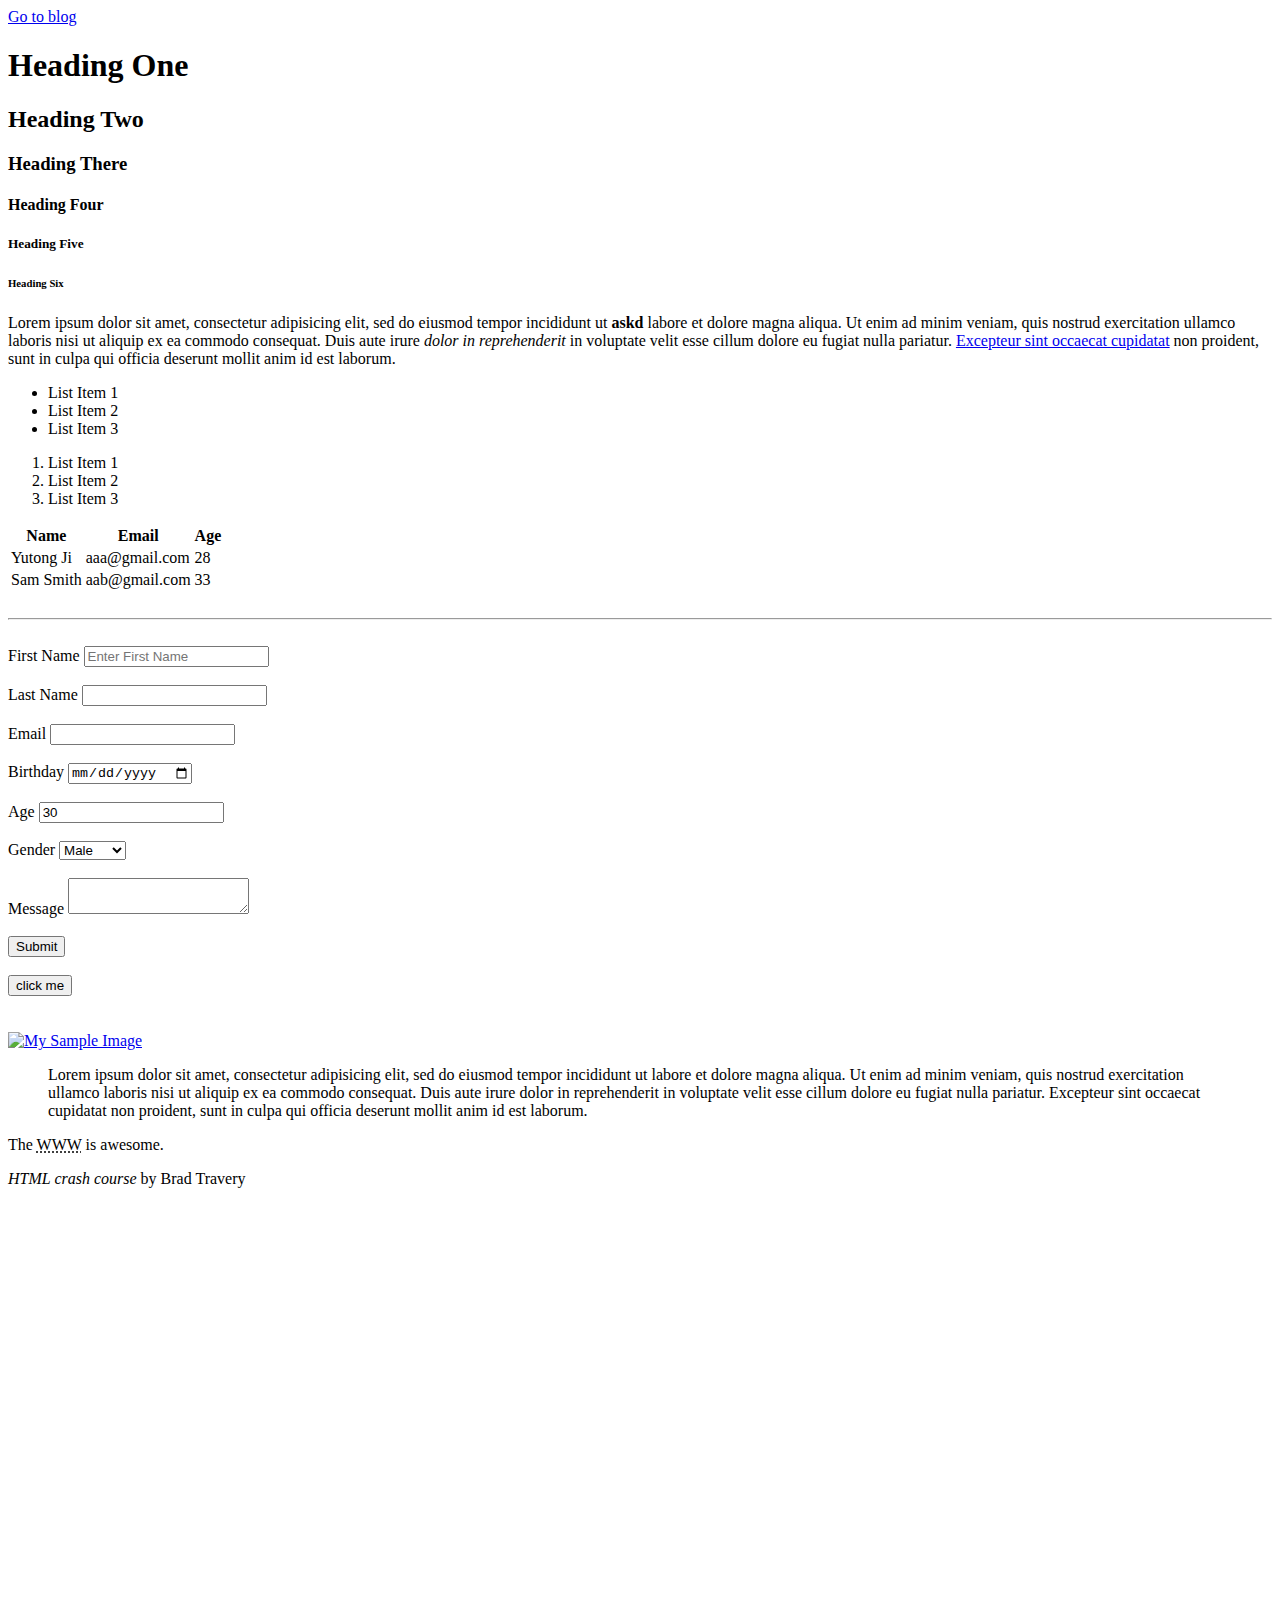
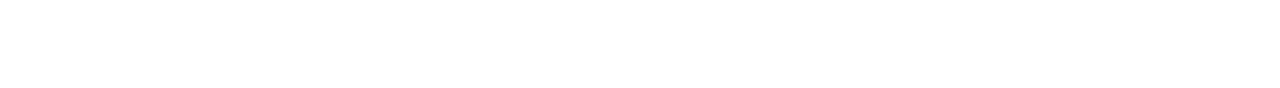
==== html/index.html @ 0b71ff4b "updated" ====
<!DOCTYPE html>
<html>
<head>
	<title>Html Cheat Sheet</title>
</head>
<body>
	<a href="blog.html">Go to blog</a>
	<br>

	<h1 title="my company"> Heading One </h1>
    <h2>Heading Two</h2>
    <h3>Heading There</h3>
	<h4>Heading Four</h4>
	<h5>Heading Five</h5>
	<h6>Heading Six</h6>


	<p> Lorem ipsum dolor sit amet, consectetur adipisicing elit, sed do eiusmod
	tempor incididunt ut <strong>askd</strong> labore et dolore magna aliqua. Ut enim ad minim veniam,
	quis nostrud exercitation ullamco laboris nisi ut aliquip ex ea commodo
	consequat. Duis aute irure <em>dolor in reprehenderit</em> in voluptate velit esse
	cillum dolore eu fugiat nulla pariatur. <a href="http://google.com" target="_blank">Excepteur sint 
	occaecat cupidatat</a> non
	proident, sunt in culpa qui officia deserunt mollit anim id est laborum.
	</p>


	<!--Lists-->
	<ul>
		<li>List Item 1</li>
		<li>List Item 2</li>
		<li>List Item 3</li>
	</ul>
	<ol>
		<li>List Item 1</li>
		<li>List Item 2</li>
		<li>List Item 3</li>
	</ol>

	<!--Tables-->
	<table>
		<thead>
			<tr>
				<th>Name</th>
				<th>Email</th>
				<th>Age</th>
			</tr>
		</thead>
		<tbody>
			<tr>
				<td>Yutong Ji</td>
				<td>aaa@gmail.com</td>
				<td>28</td>
			</tr>
			<tr>
				<td>Sam Smith</td>
				<td>aab@gmail.com</td>
				<td>33</td>
			</tr>		
		</tbody>
	</table>

	<br>
	<hr>
	<br>

	<!--Forms-->
	<form action="process.php" method="POST">
		<div>
			<label>First Name </label>
			<input type="text" name="firstName" placeholder="Enter First Name">
		</div>
		<br>
		<div>
			<label>Last Name </label>
			<input type="text" name="lastName">
		</div>
		<br>
		<div>
			<label>Email </label>
			<input type="email" name="email">
		</div>
		<br>
		<div>
			<label>Birthday</label>
			<input type="date" name="birthday">
		</div>
		<br>
		<div>
			<label>Age</label>
			<input type="number" name="age" value="30">
		</div>
		<br>
		<div>
			<label>Gender</label>
		    <select name="gender">
				<option value="male">Male</option>
				<option value='female'>Female</option>
				<option value="other">Other</option>
			</select>
		</div>
		<br>
		<div>
			<label>Message </label>
			<textarea name="message"></textarea>
		</div>
		<br>
		<input type="submit" name="submit" value="Submit">
		<br>
	</form>
	<br>
    
	<!--button-->
	<button click="SomeFunction">click me</button>



    <br>
    <br>
    <br>


	<!--Images-->
	<a href="ample.jpeg">
		<img src="sample.jpeg" alt="My Sample Image" width="200" height="200">
	</a>
    <!--Quatations-->
    <blockquote cite="https://towardsdatascience.com/3-numpy-image-transformations-on-baby-yoda-c27c1409b411">
    	Lorem ipsum dolor sit amet, consectetur adipisicing elit, sed do eiusmod
    	tempor incididunt ut labore et dolore magna aliqua. Ut enim ad minim veniam,
    	quis nostrud exercitation ullamco laboris nisi ut aliquip ex ea commodo
    	consequat. Duis aute irure dolor in reprehenderit in voluptate velit esse
    	cillum dolore eu fugiat nulla pariatur. Excepteur sint occaecat cupidatat non
    	proident, sunt in culpa qui officia deserunt mollit anim id est laborum.	
    </blockquote>
    <!--Abbrevations-->
    <p>The <abbr title="World Wide Web">WWW</abbr> is awesome.</p>
    <p><cite>HTML crash course</cite> by Brad Travery</p>
	<div style="margin-top: 500px"></div>
</body>
</html>
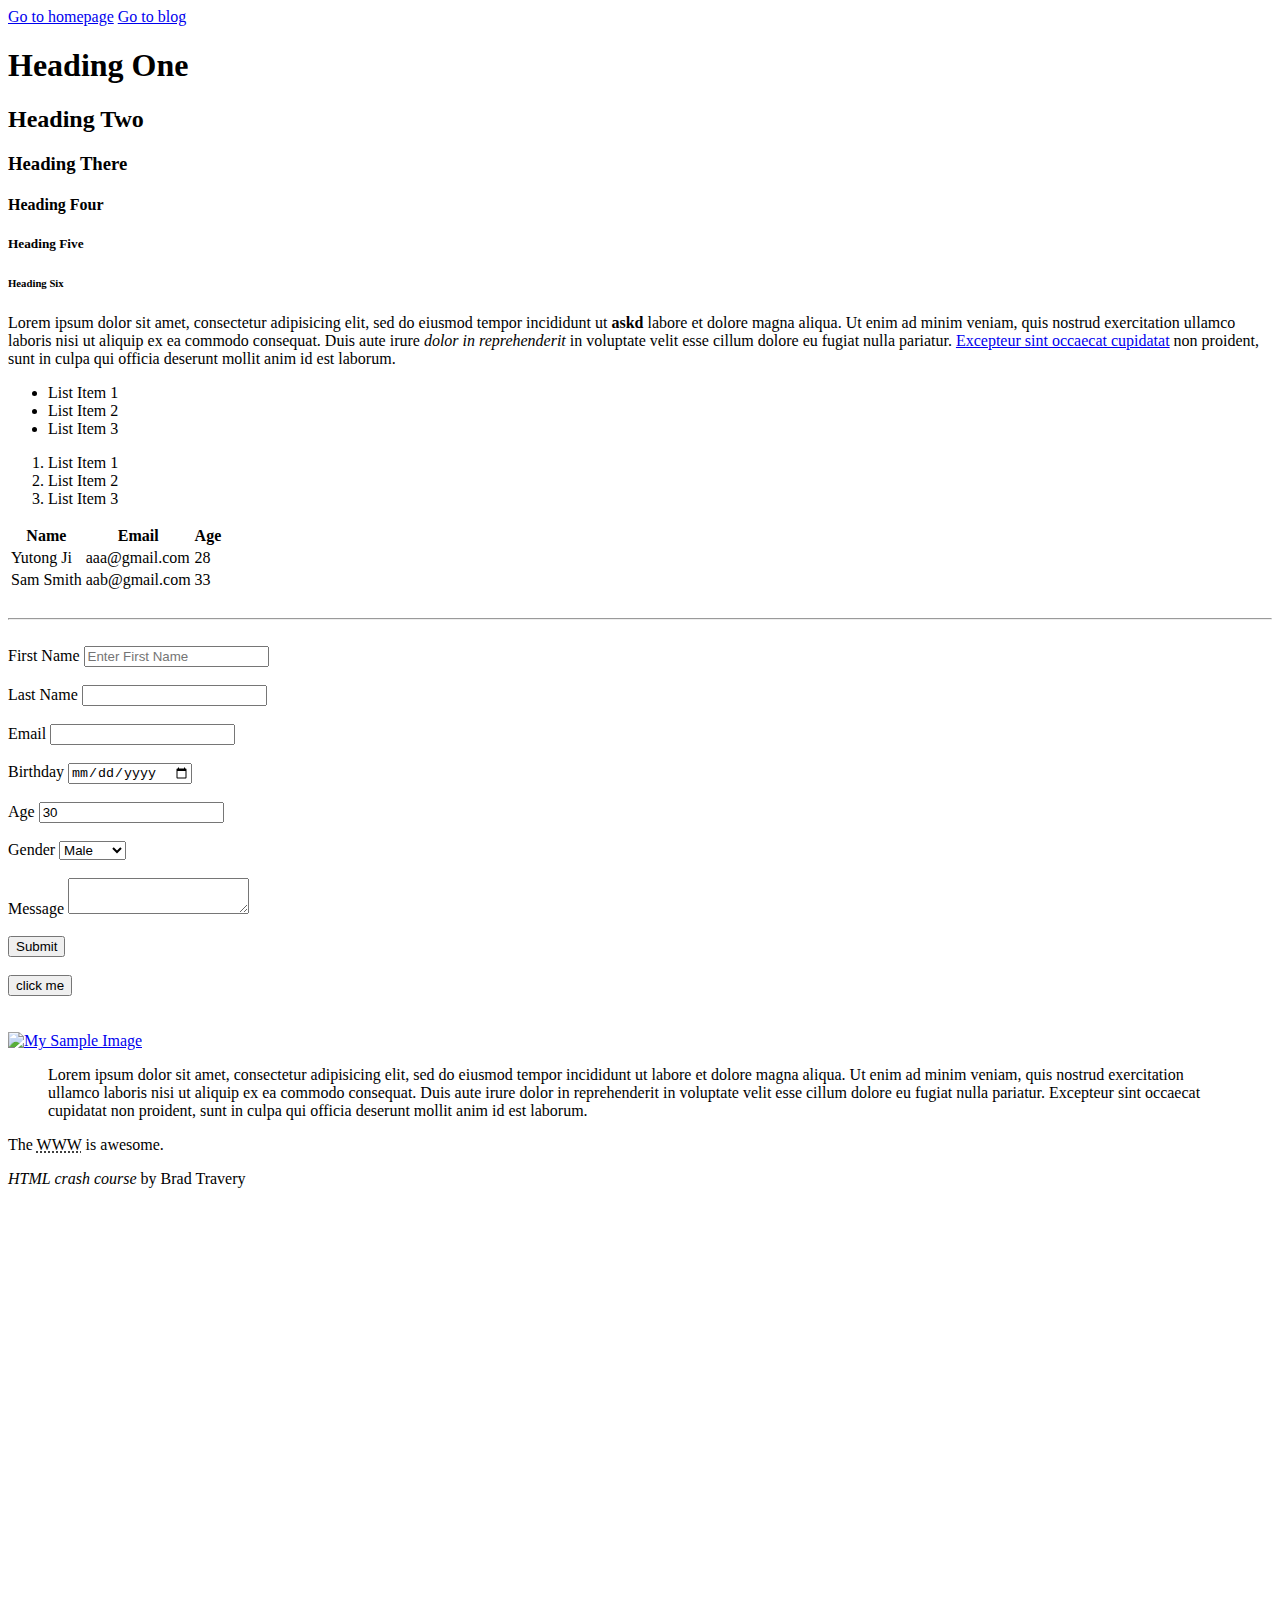
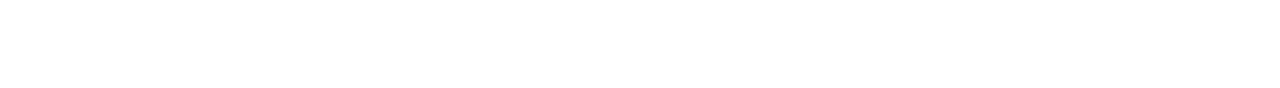
==== commit d3336547: "up1" ====
--- a/html/index.html
+++ b/html/index.html
@@ -4,6 +4,7 @@
 	<title>Html Cheat Sheet</title>
 </head>
 <body>
+	<a href="../index.html">Go to homepage</a>
 	<a href="blog.html">Go to blog</a>
 	<br>
 
